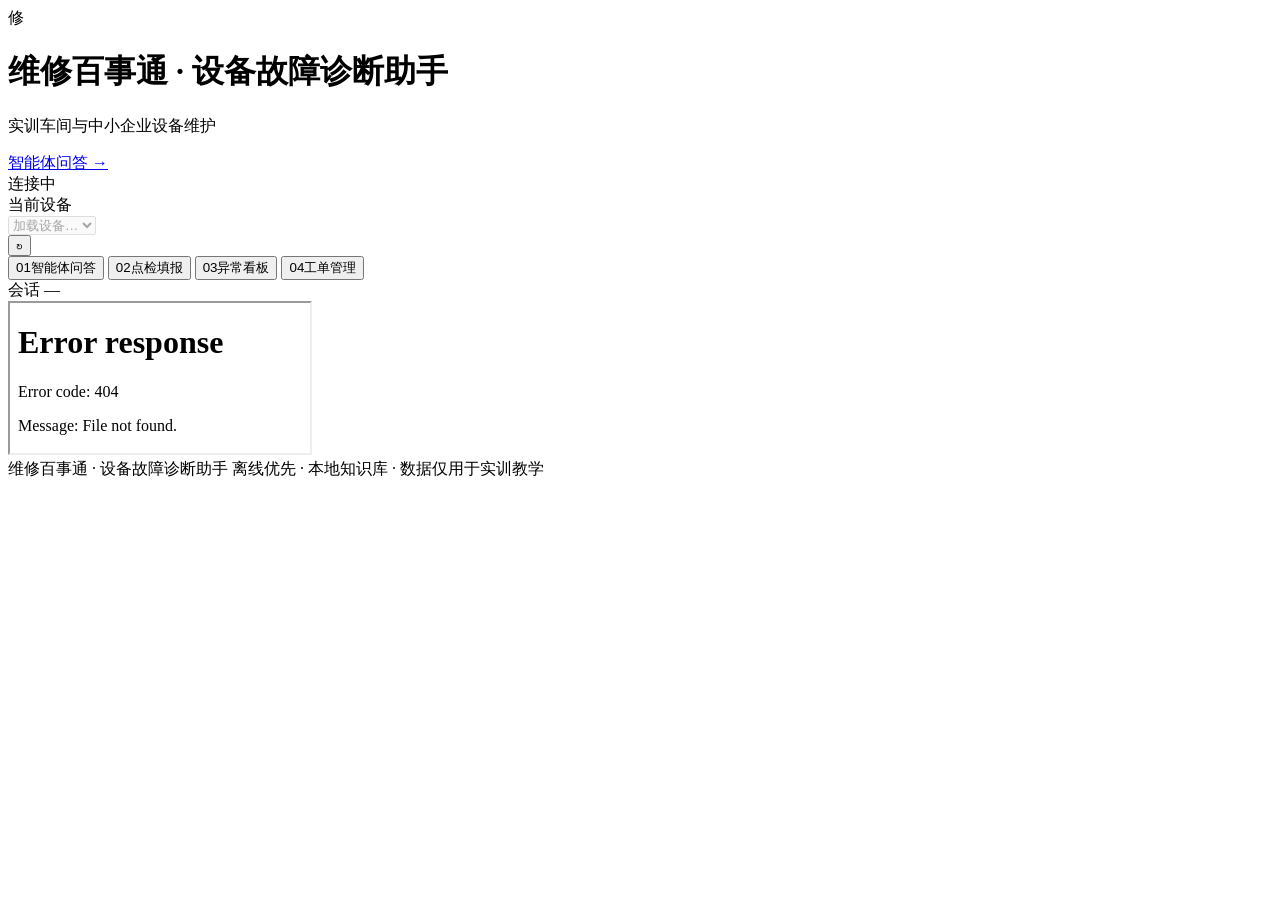
==== demo/static/index.html @ fab935d0 "feat: 维修百事通产品化 R1 基线与赛事材料 SQLite 持久化、Token 鉴权、指标与备份、生产部署基线；保留离线演示与设计文档。" ====
<!DOCTYPE html>
<html lang="zh-CN">
<head>
  <meta charset="UTF-8">
  <meta name="viewport" content="width=device-width, initial-scale=1.0">
  <meta name="color-scheme" content="light">
  <meta name="description" content="维修百事通 · 设备故障诊断助手：问答、排查引导、点检、看板与工单闭环。">
  <title>维修百事通 · 设备故障诊断助手</title>
  <link rel="stylesheet" href="/static/style.css">
</head>
<body>
  <div class="top-progress" id="topProgress" aria-hidden="true"><span></span></div>

  <header class="site-header">
    <div class="header-inner">
      <div class="brand">
        <div class="brand-mark" aria-hidden="true"><span>修</span><i></i></div>
        <div class="brand-copy">
          <h1>维修百事通 <span class="brand-sep">·</span> 设备故障诊断助手</h1>
          <p>实训车间与中小企业设备维护</p>
        </div>
      </div>
      <div class="header-tools">
        <a class="agent-link" href="/agent">智能体问答 →</a>
        <div class="mode-badge is-loading" id="modeBadge" title="正在读取服务模式">
          <span class="mode-dot" aria-hidden="true"></span>
          <span id="modeText">连接中</span>
        </div>
        <div class="equipment-field">
          <label for="equipmentSelect">当前设备</label>
          <div class="select-wrap">
            <select id="equipmentSelect" disabled aria-label="选择当前设备">
              <option value="">加载设备…</option>
            </select>
          </div>
          <button class="icon-btn" id="refreshEquipmentBtn" type="button" title="重新加载设备列表" aria-label="重新加载设备列表">↻</button>
        </div>
      </div>
    </div>
  </header>

  <nav class="tabbar" aria-label="主导航">
    <div class="tabbar-inner">
      <div class="tabs" role="tablist" aria-label="功能页签">
        <button class="tab is-active" id="tabBtn-qa" type="button" role="tab" data-tab="qa" aria-selected="true" aria-controls="panel-qa" tabindex="0">
          <span class="tab-num">01</span><span>智能体问答</span>
        </button>
        <button class="tab" id="tabBtn-checklist" type="button" role="tab" data-tab="checklist" aria-selected="false" aria-controls="panel-checklist" tabindex="-1">
          <span class="tab-num">02</span><span>点检填报</span>
        </button>
        <button class="tab" id="tabBtn-dashboard" type="button" role="tab" data-tab="dashboard" aria-selected="false" aria-controls="panel-dashboard" tabindex="-1">
          <span class="tab-num">03</span><span>异常看板</span>
        </button>
        <button class="tab" id="tabBtn-workorders" type="button" role="tab" data-tab="workorders" aria-selected="false" aria-controls="panel-workorders" tabindex="-1">
          <span class="tab-num">04</span><span>工单管理</span>
        </button>
      </div>
      <div class="session-meta" id="sessionMeta" title="当前会话编号">会话 —</div>
    </div>
  </nav>

  <div class="global-alert" id="globalAlert" hidden>
    <span class="alert-icon" aria-hidden="true">!</span>
    <div class="alert-copy">
      <strong id="globalAlertTitle">连接失败</strong>
      <p id="globalAlertText"></p>
    </div>
    <button class="btn btn-ghost btn-sm" id="globalAlertRetry" type="button">重试</button>
  </div>

  <main class="page">
    <!-- 01 智能体问答（原故障问答，内嵌智能体） -->
    <section class="tab-panel is-active" id="panel-qa" role="tabpanel" aria-labelledby="tabBtn-qa">
      <div id="legacyQa" hidden>
      <div class="qa-layout">
        <section class="card chat-card" aria-label="故障问答对话">
          <header class="chat-head">
            <div>
              <div class="eyebrow">知识库检索 · 原因排序 · 安全处置</div>
              <h2>故障问答</h2>
              <p>描述现象与已做检查，助手会给出可验证的排查方向。</p>
            </div>
            <div class="chat-head-actions">
              <span class="guide-state-pill" id="guideStatePill" hidden>排查引导中</span>
              <button class="btn btn-ghost btn-sm" id="clearChatBtn" type="button">清空对话</button>
            </div>
          </header>

          <div class="chat-body" id="chatBody" tabindex="0">
            <div class="chat-empty" id="chatEmpty">
              <div class="empty-illustration" aria-hidden="true">
                <span class="ring ring-a"></span><span class="ring ring-b"></span>
                <span class="empty-glyph">诊</span>
              </div>
              <h3>先描述故障现象，再一起缩小范围</h3>
              <p>从知识库检索相似案例，输出排序原因、验证方法、处置步骤与引用来源。涉及安全风险时，系统会提示先停机断电。</p>
              <div class="prompt-chips" id="promptChips">
                <button class="prompt-chip" type="button" data-prompt="数控车床主轴转起来咔啦咔啦响，是什么原因？">数控车床主轴异响</button>
                <button class="prompt-chip" type="button" data-prompt="加工中心换刀时出现报警，应该怎么排查？">加工中心换刀报警</button>
                <button class="prompt-chip" type="button" data-prompt="3D 打印机挤出不足、疑似堵头，怎么处理？">3D 打印堵头</button>
                <button class="prompt-chip" type="button" data-prompt="空压机压力上不去还频繁跳机，可能是什么问题？">空压机跳机</button>
                <button class="prompt-chip" type="button" data-prompt="激光切割机不出光，先做哪些安全检查？">激光不出光</button>
              </div>
              <p class="empty-foot">点击示例问题即可发送，也可以直接输入。</p>
            </div>
            <div class="messages" id="messages"></div>
            <div class="typing-row" id="typingIndicator" hidden>
              <div class="typing-avatar" aria-hidden="true">修</div>
              <div class="typing-bubble">
                <span class="typing-dots" aria-hidden="true"><i></i><i></i><i></i></span>
                <span id="typingText">正在检索知识库…</span>
              </div>
            </div>
          </div>

          <div class="composer-zone">
            <div class="guide-banner" id="guideBanner" hidden>
              <span class="guide-banner-icon" aria-hidden="true">↳</span>
              <div class="guide-banner-copy">
                <strong>排查引导进行中</strong>
                <span id="guideBannerText">请在下方回答当前问题。</span>
              </div>
              <button class="btn btn-ghost btn-sm" id="exitGuideBtn" type="button">退出引导</button>
            </div>
            <form class="composer" id="chatForm" autocomplete="off">
              <textarea id="chatInput" rows="1" maxlength="1000" aria-label="输入故障描述" placeholder="描述故障现象，例如：数控车床主轴转起来咔啦咔啦响…"></textarea>
              <div class="composer-actions">
                <span class="char-count" id="charCount">0 / 1000</span>
                <button class="btn btn-primary send-btn" id="sendBtn" type="submit">
                  <span id="sendBtnText">发送</span><span class="key-hint" aria-hidden="true">↵</span>
                </button>
              </div>
            </form>
            <p class="composer-hint">Enter 发送 · Shift + Enter 换行 · 涉及安全风险时请先停机断电并联系教师</p>
          </div>
        </section>

        <aside class="qa-side" aria-label="设备与会话信息">
          <section class="card side-card equipment-card">
            <div class="side-head">
              <h3>当前设备</h3>
              <span class="mini-label" id="equipmentCategoryTag">—</span>
            </div>
            <div class="equipment-detail" id="equipmentDetail">
              <div class="skeleton skeleton-line w-70"></div>
              <div class="skeleton skeleton-line w-45"></div>
              <div class="skeleton skeleton-block"></div>
            </div>
          </section>

          <section class="card side-card">
            <div class="side-head"><h3>提问建议</h3></div>
            <ul class="tip-list">
              <li>说明设备名称、型号与报警代码</li>
              <li>描述发生时机与已做的检查</li>
              <li>异响类说明转速、负载与声音变化</li>
              <li>不确定时直接说“不确定”，不要猜测</li>
            </ul>
          </section>

          <section class="card side-card safety-note">
            <div class="safety-note-head"><span aria-hidden="true">!</span><h3>安全优先</h3></div>
            <p>出现冒烟、明火、漏电、异常高温或人员受伤时，立即停机、断电、撤离现场，并联系实训教师或值班维修人员，不要继续排查。</p>
          </section>

          <div class="side-meta" id="sideMeta">离线优先 · 本地知识库</div>
        </aside>
      </div>
      </div>
      <iframe id="agentFrame" src="/agent" title="智能体问答"></iframe>
    </section>

    <!-- 02 点检填报 -->
    <section class="tab-panel" id="panel-checklist" role="tabpanel" aria-labelledby="tabBtn-checklist" hidden>
      <div class="page-head">
        <div>
          <div class="eyebrow">日常点检 · 异常闭环</div>
          <h2>点检填报</h2>
          <p>选择设备与频次生成清单，逐项记录结果；异常项必须填写备注。</p>
        </div>
      </div>

      <div class="card generate-bar">
        <div class="field">
          <label for="checkEquipment">设备</label>
          <select id="checkEquipment" aria-label="点检设备" disabled>
            <option value="">加载设备…</option>
          </select>
        </div>
        <div class="field field-narrow">
          <label for="checkFrequency">频次</label>
          <select id="checkFrequency" aria-label="点检频次">
            <option value="D">日检 D</option>
            <option value="W">周检 W</option>
          </select>
        </div>
        <button class="btn btn-primary" id="generateChecklistBtn" type="button">生成点检清单</button>
        <span class="generate-hint">依据设备类别与频次生成标准点检项，清单仅用于演示。</span>
      </div>

      <div class="inline-alert" id="checklistAlert" hidden></div>

      <div id="checklistArea">
        <div class="card empty-panel" id="checklistEmpty">
          <div class="empty-icon" aria-hidden="true">检</div>
          <h3>还没有生成点检清单</h3>
          <p>选择上方设备与频次后点击“生成点检清单”。提交时系统会校验异常项备注，并把异常汇总到看板。</p>
          <div class="empty-steps" aria-hidden="true">
            <span><b>1</b>选择设备</span><i></i><span><b>2</b>生成清单</span><i></i><span><b>3</b>逐项填报</span><i></i><span><b>4</b>提交异常</span>
          </div>
        </div>

        <div class="loading-panel card" id="checklistLoading" hidden>
          <span class="spinner spinner-lg" aria-hidden="true"></span>
          <div><strong>正在生成点检清单…</strong><p>按设备类别与频次匹配点检模板</p></div>
        </div>

        <div id="checklistWorkspace" hidden>
          <div class="card table-card">
            <div class="table-head">
              <div>
                <h3 id="checklistTitle">点检清单</h3>
                <p id="checklistMeta">—</p>
              </div>
              <div class="table-head-fields">
                <label class="compact-field">填报人
                  <input id="operatorInput" type="text" maxlength="30" value="实训学生" autocomplete="name">
                </label>
                <label class="compact-field">整体备注
                  <input id="overallNote" type="text" maxlength="200" placeholder="选填">
                </label>
              </div>
            </div>
            <div class="table-scroll">
              <table class="data-table checklist-table">
                <caption class="sr-only">点检清单填报表</caption>
                <thead>
                  <tr>
                    <th scope="col">编号</th>
                    <th scope="col">项目</th>
                    <th scope="col">部位</th>
                    <th scope="col">判定标准</th>
                    <th scope="col">方法</th>
                    <th scope="col">工具</th>
                    <th scope="col">安全提示</th>
                    <th scope="col">结果选择</th>
                    <th scope="col">备注</th>
                  </tr>
                </thead>
                <tbody id="checklistTbody"></tbody>
              </table>
            </div>
            <div class="table-footer">
              <div class="legend">
                <span><i class="dot dot-green"></i>OK</span>
                <span><i class="dot dot-red"></i>异常需备注</span>
                <span><i class="dot dot-gray"></i>不适用</span>
                <span id="checklistCounts" class="counts">—</span>
              </div>
              <div class="footer-actions">
                <button class="btn btn-ghost" id="clearChecklistBtn" type="button">清除重填</button>
                <button class="btn btn-primary" id="submitChecklistBtn" type="button">提交点检</button>
              </div>
            </div>
          </div>
        </div>

        <div class="card result-card" id="submissionResult" hidden></div>
      </div>
    </section>

    <!-- 03 异常看板 -->
    <section class="tab-panel" id="panel-dashboard" role="tabpanel" aria-labelledby="tabBtn-dashboard" hidden>
      <div class="page-head">
        <div>
          <div class="eyebrow">点检数据 · 风险概览</div>
          <h2>异常看板</h2>
          <p>汇总点检提交、异常分布、高风险设备与未闭环工单。</p>
        </div>
        <div class="head-actions">
          <div class="range-switch" id="rangeSwitch" role="group" aria-label="时间范围">
            <button class="range-btn" type="button" data-days="7">近 7 天</button>
            <button class="range-btn is-active" type="button" data-days="30">近 30 天</button>
          </div>
          <button class="btn btn-ghost btn-sm" id="refreshDashboardBtn" type="button">↻ 刷新</button>
        </div>
      </div>

      <div class="inline-alert" id="dashboardAlert" hidden></div>

      <div id="dashboardContent">
        <div class="summary-grid" id="summaryGrid" aria-label="看板汇总"></div>

        <div class="dashboard-grid">
          <section class="card chart-card">
            <div class="card-head">
              <div><h3>按类别异常分布</h3><p>异常项数量 / 设备类别</p></div>
              <span class="mini-label" id="chartDaysBadge">近 30 天</span>
            </div>
            <div class="bar-chart" id="categoryChart"></div>
          </section>
          <section class="card top-card">
            <div class="card-head">
              <div><h3>异常设备 Top5</h3><p>按异常数量排序</p></div>
            </div>
            <div class="rank-list" id="topEquipment"></div>
          </section>
        </div>

        <section class="card recent-card">
          <div class="card-head">
            <div><h3>最近异常</h3><p>可直接由异常创建维修工单</p></div>
            <button class="btn btn-ghost btn-sm" id="refreshDashboardInlineBtn" type="button">↻ 刷新</button>
          </div>
          <div id="recentAnomalies"></div>
        </section>
      </div>
    </section>

    <!-- 04 工单管理 -->
    <section class="tab-panel" id="panel-workorders" role="tabpanel" aria-labelledby="tabBtn-workorders" hidden>
      <div class="page-head">
        <div>
          <div class="eyebrow">闭环处置 · 知识回流</div>
          <h2>工单管理</h2>
          <p>跟踪异常工单状态，完成结案回填；结案后自动回流知识候选池。</p>
        </div>
        <div class="head-actions">
          <button class="btn btn-ghost btn-sm" id="refreshWorkordersBtn" type="button">↻ 刷新工单</button>
        </div>
      </div>

      <div class="inline-alert" id="workorderNotice" hidden></div>

      <div class="filter-bar" id="woFilterBar" role="group" aria-label="工单筛选">
        <button class="filter-chip is-active" type="button" data-filter="all">全部 <span id="woCountAll">0</span></button>
        <button class="filter-chip" type="button" data-filter="open">未结案 <span id="woCountOpen">0</span></button>
        <button class="filter-chip" type="button" data-filter="closed">已结案 <span id="woCountClosed">0</span></button>
      </div>

      <div class="wo-list" id="workorderList"></div>

      <div class="card empty-panel" id="workorderEmpty" hidden>
        <div class="empty-icon" aria-hidden="true">单</div>
        <h3>暂无工单</h3>
        <p>可在“异常看板”的最近异常，或“点检填报”提交后的异常汇总中点击“建单”创建工单。</p>
        <div class="empty-actions">
          <button class="btn btn-primary btn-sm" type="button" data-goto-tab="dashboard">去异常看板</button>
          <button class="btn btn-ghost btn-sm" type="button" data-goto-tab="checklist">去点检填报</button>
        </div>
      </div>
    </section>

  </main>

  <footer class="site-footer">
    <span>维修百事通 · 设备故障诊断助手</span>
    <span>离线优先 · 本地知识库 · 数据仅用于实训教学</span>
  </footer>

  <div class="toast-host" id="toastHost" aria-live="polite" aria-atomic="false"></div>

  <div class="modal-host" id="modalHost" hidden>
    <div class="modal-backdrop" id="modalBackdrop"></div>
    <div class="modal" role="dialog" aria-modal="true" aria-labelledby="modalTitle" id="closeModal">
      <header class="modal-head">
        <div>
          <div class="eyebrow">工单结案 · 知识回流</div>
          <h3 id="modalTitle">填写结案报告</h3>
          <p id="modalSubtitle">—</p>
        </div>
        <button class="icon-btn modal-close" id="modalCloseBtn" type="button" title="关闭" aria-label="关闭结案表单">×</button>
      </header>
      <form id="closeForm" class="modal-body" novalidate>
        <input id="closeWoId" type="hidden" value="">
        <div class="form-grid">
          <label class="form-field span-2">故障根因 <em>*</em>
            <textarea id="rootCauseInput" rows="2" maxlength="300" placeholder="例如：主轴前轴承磨损"></textarea>
          </label>
          <label class="form-field span-2">处置措施 <em>*</em>
            <textarea id="repairActionsInput" rows="2" maxlength="600" placeholder="例如：更换 6206-2RS 轴承、清洗润滑脂、复测主轴跳动"></textarea>
          </label>
          <label class="form-field">更换备件
            <input id="partsInput" type="text" maxlength="200" placeholder="例如：6206-2RS × 2">
          </label>
          <label class="form-field">停机时长（小时）<em>*</em>
            <input id="downTimeInput" type="number" min="0" step="0.5" inputmode="decimal" placeholder="例如：3">
          </label>
          <label class="form-field">验收人 <em>*</em>
            <input id="acceptorInput" type="text" maxlength="30" placeholder="例如：王老师">
          </label>
          <label class="form-field">操作人
            <input id="closeOperatorInput" type="text" maxlength="30" value="实训学生">
          </label>
          <label class="form-field span-2">遗留风险
            <textarea id="residualRiskInput" rows="2" maxlength="300" placeholder="例如：试运行 30 分钟复测振动与温升"></textarea>
          </label>
        </div>
        <div class="inline-alert" id="closeFormAlert" hidden></div>
        <p class="form-hint">结案后系统会把根因与处置写入知识候选池，需管理员复核后入库。</p>
        <footer class="modal-footer">
          <button class="btn btn-ghost" id="modalCancelBtn" type="button">取消</button>
          <button class="btn btn-primary" id="closeSubmitBtn" type="submit">确认结案并回流</button>
        </footer>
      </form>
    </div>
  </div>

  <script src="/static/app.js"></script>
</body>
</html>
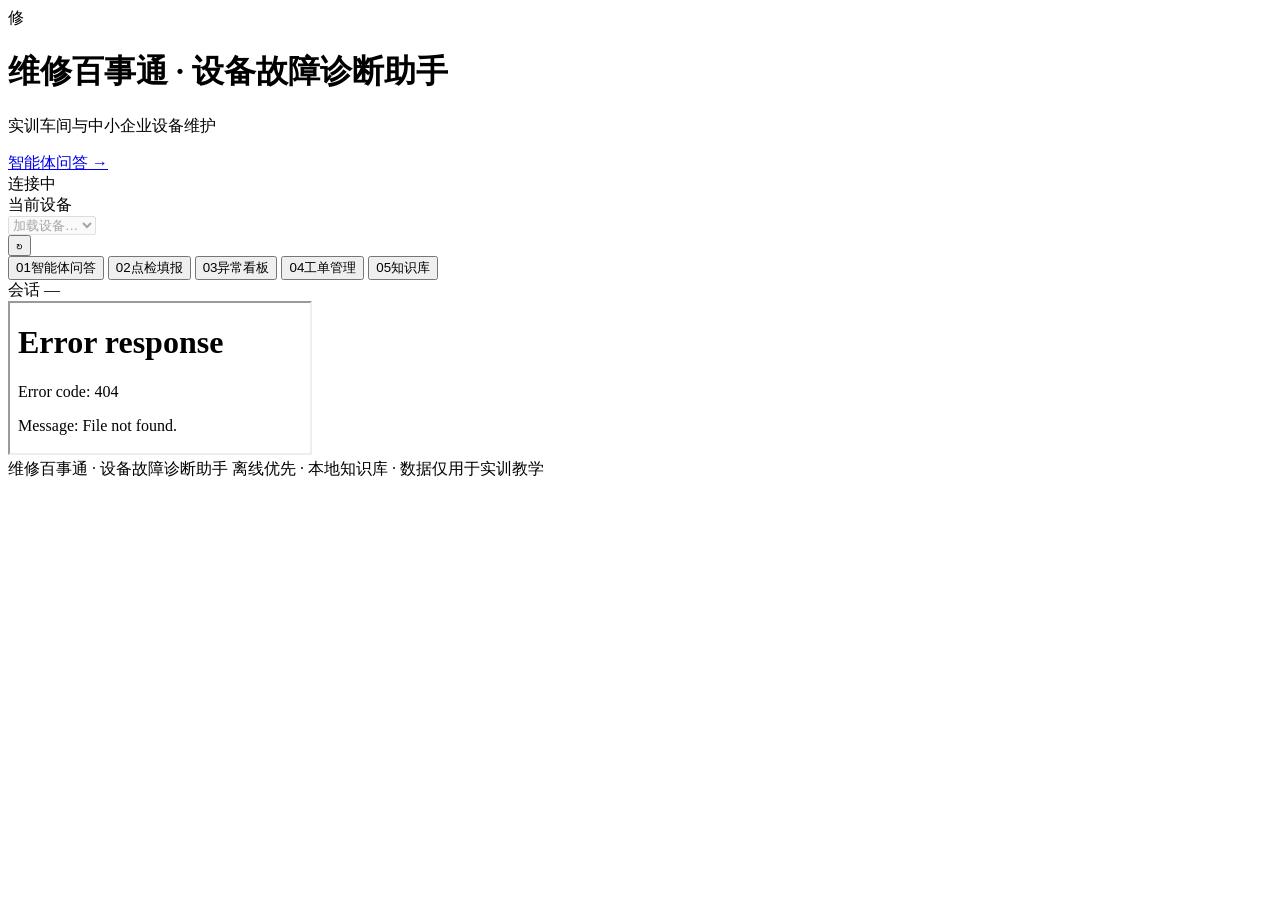
==== commit 594fefac: "feat: 新增知识库与案例库页签 控制台第 05 页签支持按类别/来源检索 63 条知识，展开原因、判据、步骤、风险与来源；新增 /api/knowledge 与离线垫片支持；教师口述案例可追溯。" ====
--- a/demo/static/index.html
+++ b/demo/static/index.html
@@ -53,6 +53,9 @@
         </button>
         <button class="tab" id="tabBtn-workorders" type="button" role="tab" data-tab="workorders" aria-selected="false" aria-controls="panel-workorders" tabindex="-1">
           <span class="tab-num">04</span><span>工单管理</span>
+        </button>
+        <button class="tab" id="tabBtn-knowledge" type="button" role="tab" data-tab="knowledge" aria-selected="false" aria-controls="panel-knowledge" tabindex="-1">
+          <span class="tab-num">05</span><span>知识库</span>
         </button>
       </div>
       <div class="session-meta" id="sessionMeta" title="当前会话编号">会话 —</div>
@@ -351,6 +354,29 @@
       </div>
     </section>
 
+
+    <section class="tab-panel" id="panel-knowledge" role="tabpanel" aria-labelledby="tabBtn-knowledge" hidden>
+      <div class="page-head">
+        <div>
+          <div class="eyebrow">知识库 · 一线案例 · 可追溯</div>
+          <h2>知识库与案例库</h2>
+          <p>检索实训设备与智能冶金知识；教师口述、设备手册、维修工单等来源全部保留，点击条目可展开原因、判据与处置步骤。</p>
+        </div>
+        <div class="page-actions kb-actions">
+          <input id="kbSearch" class="text-input" type="search" placeholder="搜索设备、现象、原因…" aria-label="搜索知识库">
+          <select id="kbCategory" class="select" aria-label="按设备类别筛选"></select>
+          <select id="kbSource" class="select" aria-label="按来源筛选">
+            <option value="">全部来源</option>
+            <option value="TEACHER_INTERVIEW">教师口述</option>
+            <option value="MANUAL">设备手册</option>
+            <option value="WORKORDER">维修工单</option>
+            <option value="TEMPLATE">模板</option>
+          </select>
+        </div>
+      </div>
+      <div class="kb-summary" id="kbSummary">正在加载知识库…</div>
+      <div class="kb-list" id="kbList"></div>
+    </section>
   </main>
 
   <footer class="site-footer">
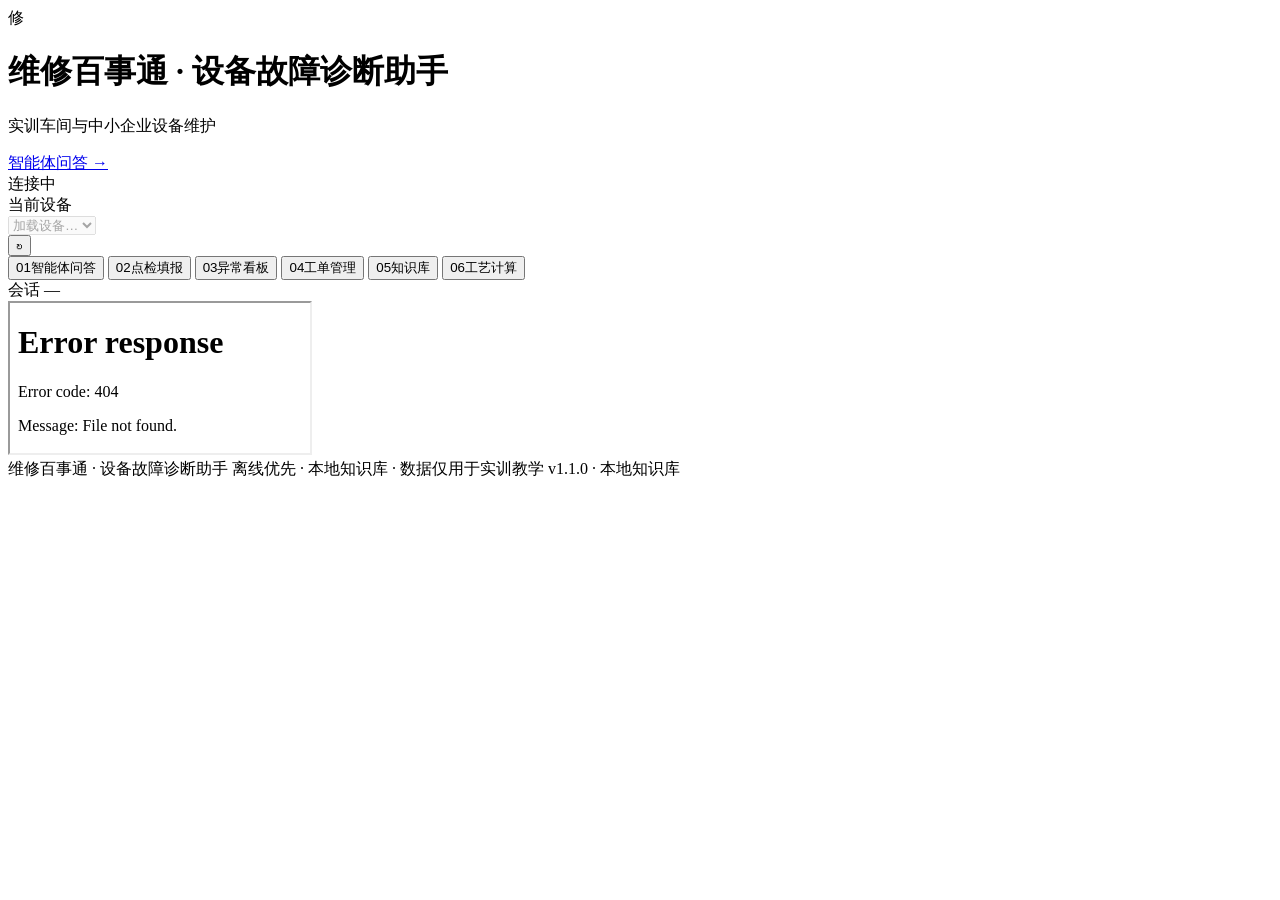
==== commit 5a764004: "feat: 网站完善——工艺计算页签、安全筛选、智能体交互与说明文档" ====
--- a/demo/static/index.html
+++ b/demo/static/index.html
@@ -57,6 +57,9 @@
         <button class="tab" id="tabBtn-knowledge" type="button" role="tab" data-tab="knowledge" aria-selected="false" aria-controls="panel-knowledge" tabindex="-1">
           <span class="tab-num">05</span><span>知识库</span>
         </button>
+        <button class="tab" id="tabBtn-calc" type="button" role="tab" data-tab="calc" aria-selected="false" aria-controls="panel-calc" tabindex="-1">
+          <span class="tab-num">06</span><span>工艺计算</span>
+        </button>
       </div>
       <div class="session-meta" id="sessionMeta" title="当前会话编号">会话 —</div>
     </div>
@@ -365,6 +368,7 @@
         <div class="page-actions kb-actions">
           <input id="kbSearch" class="text-input" type="search" placeholder="搜索设备、现象、原因…" aria-label="搜索知识库">
           <select id="kbCategory" class="select" aria-label="按设备类别筛选"></select>
+          <label class="kb-critical"><input type="checkbox" id="kbCritical"> 只看安全关键</label>
           <select id="kbSource" class="select" aria-label="按来源筛选">
             <option value="">全部来源</option>
             <option value="TEACHER_INTERVIEW">教师口述</option>
@@ -377,11 +381,72 @@
       <div class="kb-summary" id="kbSummary">正在加载知识库…</div>
       <div class="kb-list" id="kbList"></div>
     </section>
+
+    <section class="tab-panel" id="panel-calc" role="tabpanel" aria-labelledby="tabBtn-calc" hidden>
+      <div class="page-head">
+        <div>
+          <div class="eyebrow">工艺计算 · 网页自算 · 公式可追溯</div>
+          <h2>选矿工艺计算器</h2>
+          <p>常用矿浆与浓密机计算，输入参数即得结果；结果仅作教学与方案估算，工程选型需用试验数据复核。</p>
+        </div>
+        <div class="page-actions"><span class="pill pill-muted">无需后端 · 本地计算</span></div>
+      </div>
+      <div class="calc-grid">
+        <section class="card calc-card">
+          <header class="calc-head"><div><span class="eyebrow">01 · 矿浆体积</span><h3>处理量 → 矿浆体积</h3></div></header>
+          <div class="calc-fields">
+            <label class="form-field">干矿处理量 Q（t/h）<input id="calcVolQ" type="number" step="any" value="50"></label>
+            <label class="form-field">质量浓度 C（%）<input id="calcVolC" type="number" step="any" value="70"></label>
+            <label class="form-field">矿浆密度 ρ（t/m³）<input id="calcVolRho" type="number" step="any" value="1.9"></label>
+          </div>
+          <button class="btn btn-primary btn-sm" type="button" data-calc="volume">计算矿浆体积</button>
+          <div class="calc-output" id="calcVolOut" hidden></div>
+          <details class="calc-formula"><summary>公式与说明</summary><p>V = Q / (C × ρ)，C 为质量浓度小数；矿浆质量流量 = Q / C。</p></details>
+        </section>
+
+        <section class="card calc-card">
+          <header class="calc-head"><div><span class="eyebrow">02 · 矿浆密度</span><h3>浓度 + 密度 → 矿浆密度</h3></div></header>
+          <div class="calc-fields">
+            <label class="form-field">质量浓度 C（%）<input id="calcDenC" type="number" step="any" value="35"></label>
+            <label class="form-field">固体密度（t/m³）<input id="calcDenRs" type="number" step="any" value="2.7"></label>
+            <label class="form-field">清水密度（t/m³）<input id="calcDenRw" type="number" step="any" value="1"></label>
+          </div>
+          <button class="btn btn-primary btn-sm" type="button" data-calc="density">计算矿浆密度</button>
+          <div class="calc-output" id="calcDenOut" hidden></div>
+          <details class="calc-formula"><summary>公式与说明</summary><p>1/ρ = C/ρs + (1−C)/ρw，按质量浓度与固体/水体积加权。</p></details>
+        </section>
+
+        <section class="card calc-card">
+          <header class="calc-head"><div><span class="eyebrow">03 · 浓密机底流</span><h3>底流浓度提升 → 底流流量</h3></div></header>
+          <div class="calc-fields">
+            <label class="form-field">给矿量 / 溢流量（m³/h）<input id="calcThkQ" type="number" step="any" value="180"></label>
+            <label class="form-field">给矿浓度（%）<input id="calcThkCf" type="number" step="any" value="40"></label>
+            <label class="form-field">目标底流浓度（%）<input id="calcThkCu" type="number" step="any" value="55"></label>
+          </div>
+          <button class="btn btn-primary btn-sm" type="button" data-calc="underflow">计算底流流量</button>
+          <div class="calc-output" id="calcThkOut" hidden></div>
+          <details class="calc-formula"><summary>公式与说明</summary><p>按给矿量：Q底 = Q给 × C给 / C底；若输入为溢流量，另算 Q底 = C给 × Q溢 / (C底−C给)。</p></details>
+        </section>
+
+        <section class="card calc-card">
+          <header class="calc-head"><div><span class="eyebrow">04 · 磨机容积</span><h3>处理量 → 所需磨机容积</h3></div></header>
+          <div class="calc-fields">
+            <label class="form-field">处理量 Q（t/h）<input id="calcMillQ" type="number" step="any" value="150"></label>
+            <label class="form-field">单位容积产能 q（t/(m³·h)）<input id="calcMillQv" type="number" step="any" value="1.05"></label>
+          </div>
+          <button class="btn btn-primary btn-sm" type="button" data-calc="millvolume">估算所需容积</button>
+          <div class="calc-output" id="calcMillOut" hidden></div>
+          <details class="calc-formula"><summary>公式与说明</summary><p>V = Q / q；建议再留 10% 余量。q 必须由磨矿试验或同类矿实测确定。</p></details>
+        </section>
+      </div>
+    </section>
+
   </main>
 
   <footer class="site-footer">
     <span>维修百事通 · 设备故障诊断助手</span>
     <span>离线优先 · 本地知识库 · 数据仅用于实训教学</span>
+    <span id="footerMeta">v1.1.0 · 本地知识库</span>
   </footer>
 
   <div class="toast-host" id="toastHost" aria-live="polite" aria-atomic="false"></div>
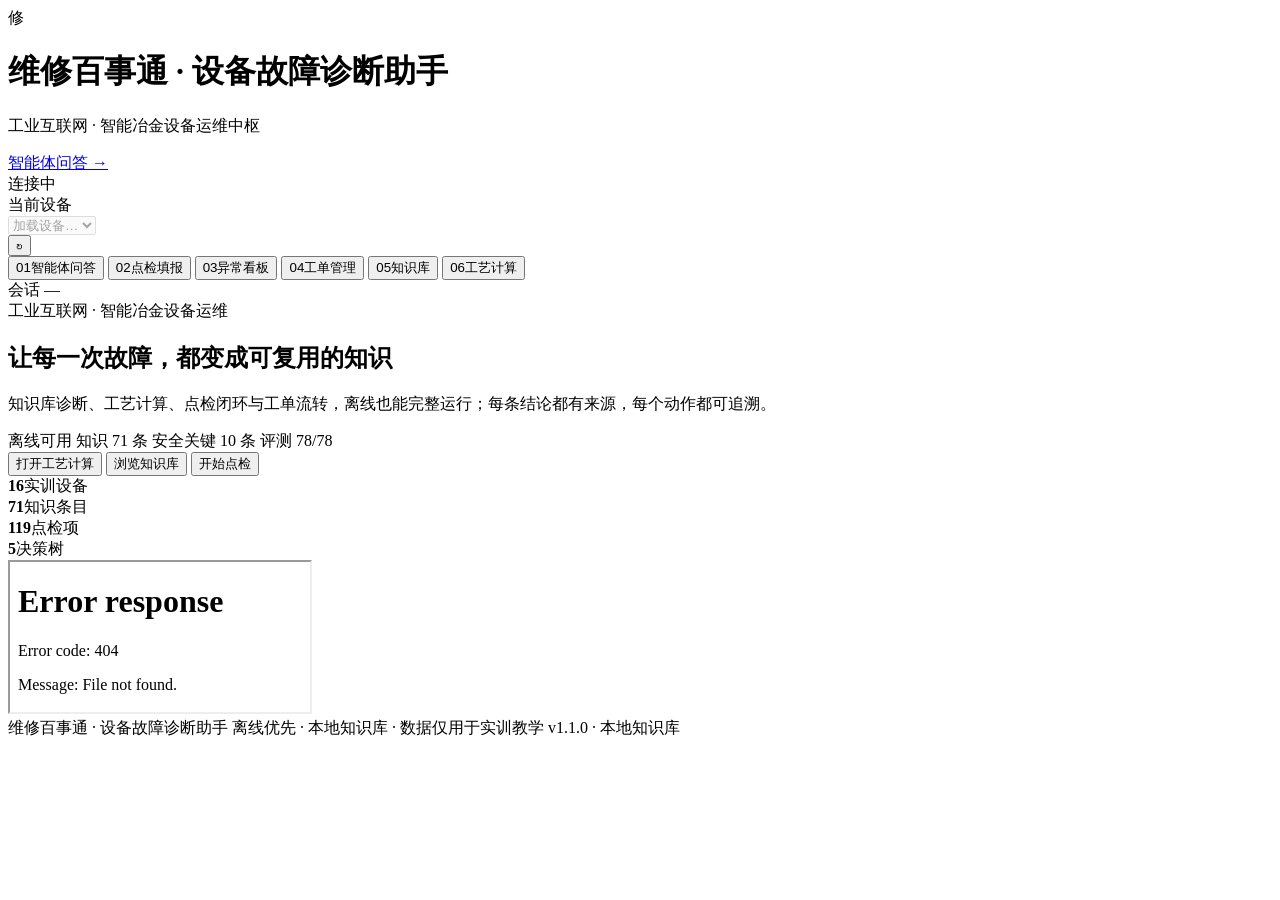
==== commit 2e9a0526: "feat: 网站视觉升级——深色指挥中心、数据仪表盘、能力矩阵" ====
--- a/demo/static/index.html
+++ b/demo/static/index.html
@@ -17,7 +17,7 @@
         <div class="brand-mark" aria-hidden="true"><span>修</span><i></i></div>
         <div class="brand-copy">
           <h1>维修百事通 <span class="brand-sep">·</span> 设备故障诊断助手</h1>
-          <p>实训车间与中小企业设备维护</p>
+          <p>工业互联网 · 智能冶金设备运维中枢</p>
         </div>
       </div>
       <div class="header-tools">
@@ -173,7 +173,31 @@
         </aside>
       </div>
       </div>
-      <iframe id="agentFrame" src="/agent" title="智能体问答"></iframe>
+      <div class="hero-band">
+        <div class="hero-copy">
+          <div class="hero-eyebrow"><span class="hero-live"></span>工业互联网 · 智能冶金设备运维</div>
+          <h2>让每一次故障，都变成可复用的知识</h2>
+          <p>知识库诊断、工艺计算、点检闭环与工单流转，离线也能完整运行；每条结论都有来源，每个动作都可追溯。</p>
+          <div class="hero-status">
+            <span><i class="hero-status-dot"></i>离线可用</span>
+            <span>知识 71 条</span>
+            <span>安全关键 10 条</span>
+            <span>评测 78/78</span>
+          </div>
+          <div class="hero-actions">
+            <button class="btn hero-btn-primary" type="button" data-goto-tab="calc">打开工艺计算</button>
+            <button class="btn hero-btn-ghost" type="button" data-goto-tab="knowledge">浏览知识库</button>
+            <button class="btn hero-btn-ghost" type="button" data-goto-tab="checklist">开始点检</button>
+          </div>
+        </div>
+        <div class="hero-metrics">
+          <div class="hero-metric"><strong>16</strong><span>实训设备</span></div>
+          <div class="hero-metric"><strong>71</strong><span>知识条目</span></div>
+          <div class="hero-metric"><strong>119</strong><span>点检项</span></div>
+          <div class="hero-metric"><strong>5</strong><span>决策树</span></div>
+        </div>
+      </div>
+      <div class="agent-frame-wrap"><iframe id="agentFrame" src="/agent" title="智能体问答"></iframe></div>
     </section>
 
     <!-- 02 点检填报 -->
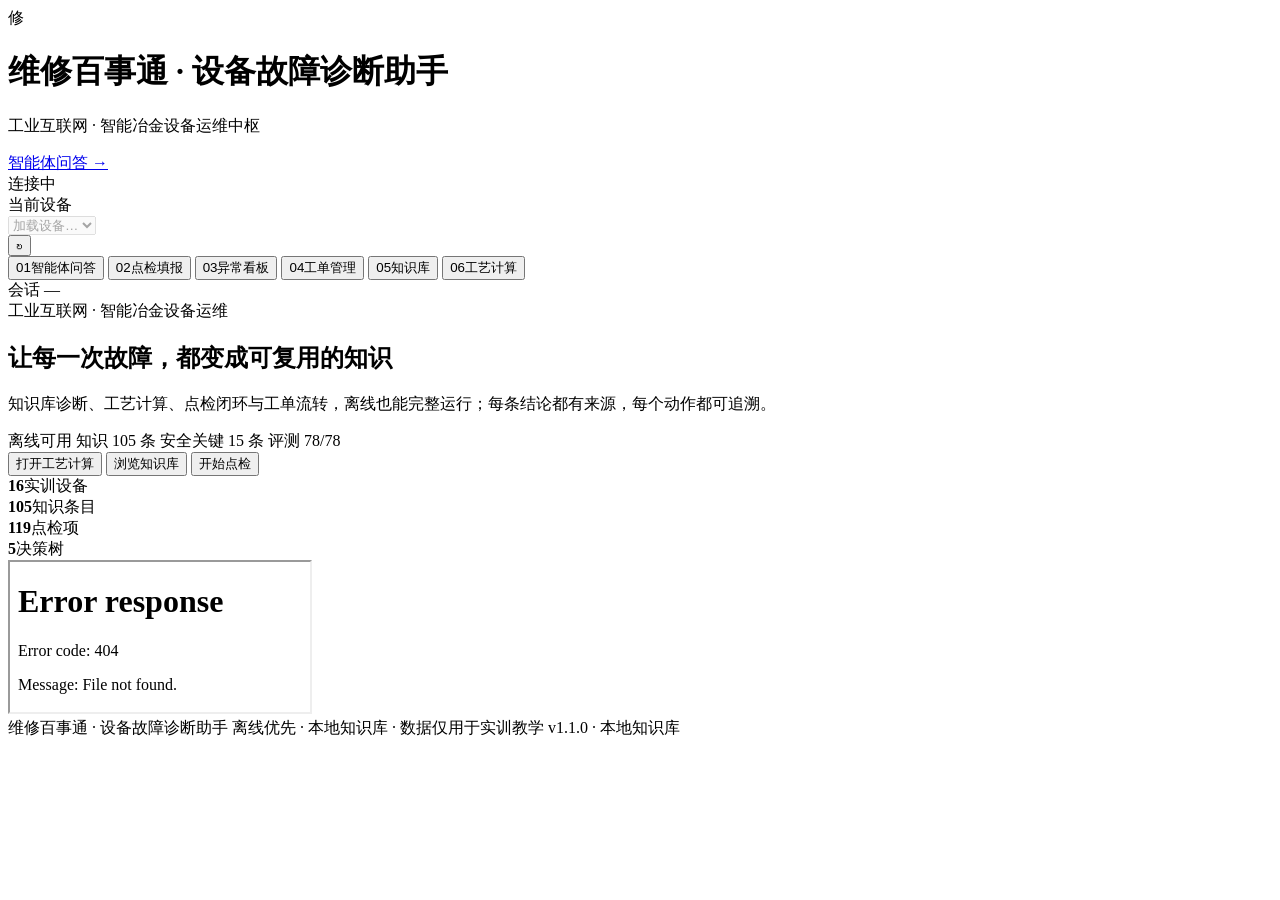
==== commit 49671684: "feat: 知识库扩展至 105 条并同步文档/演示" ====
--- a/demo/static/index.html
+++ b/demo/static/index.html
@@ -180,8 +180,8 @@
           <p>知识库诊断、工艺计算、点检闭环与工单流转，离线也能完整运行；每条结论都有来源，每个动作都可追溯。</p>
           <div class="hero-status">
             <span><i class="hero-status-dot"></i>离线可用</span>
-            <span>知识 71 条</span>
-            <span>安全关键 10 条</span>
+            <span>知识 105 条</span>
+            <span>安全关键 15 条</span>
             <span>评测 78/78</span>
           </div>
           <div class="hero-actions">
@@ -192,7 +192,7 @@
         </div>
         <div class="hero-metrics">
           <div class="hero-metric"><strong>16</strong><span>实训设备</span></div>
-          <div class="hero-metric"><strong>71</strong><span>知识条目</span></div>
+          <div class="hero-metric"><strong>105</strong><span>知识条目</span></div>
           <div class="hero-metric"><strong>119</strong><span>点检项</span></div>
           <div class="hero-metric"><strong>5</strong><span>决策树</span></div>
         </div>
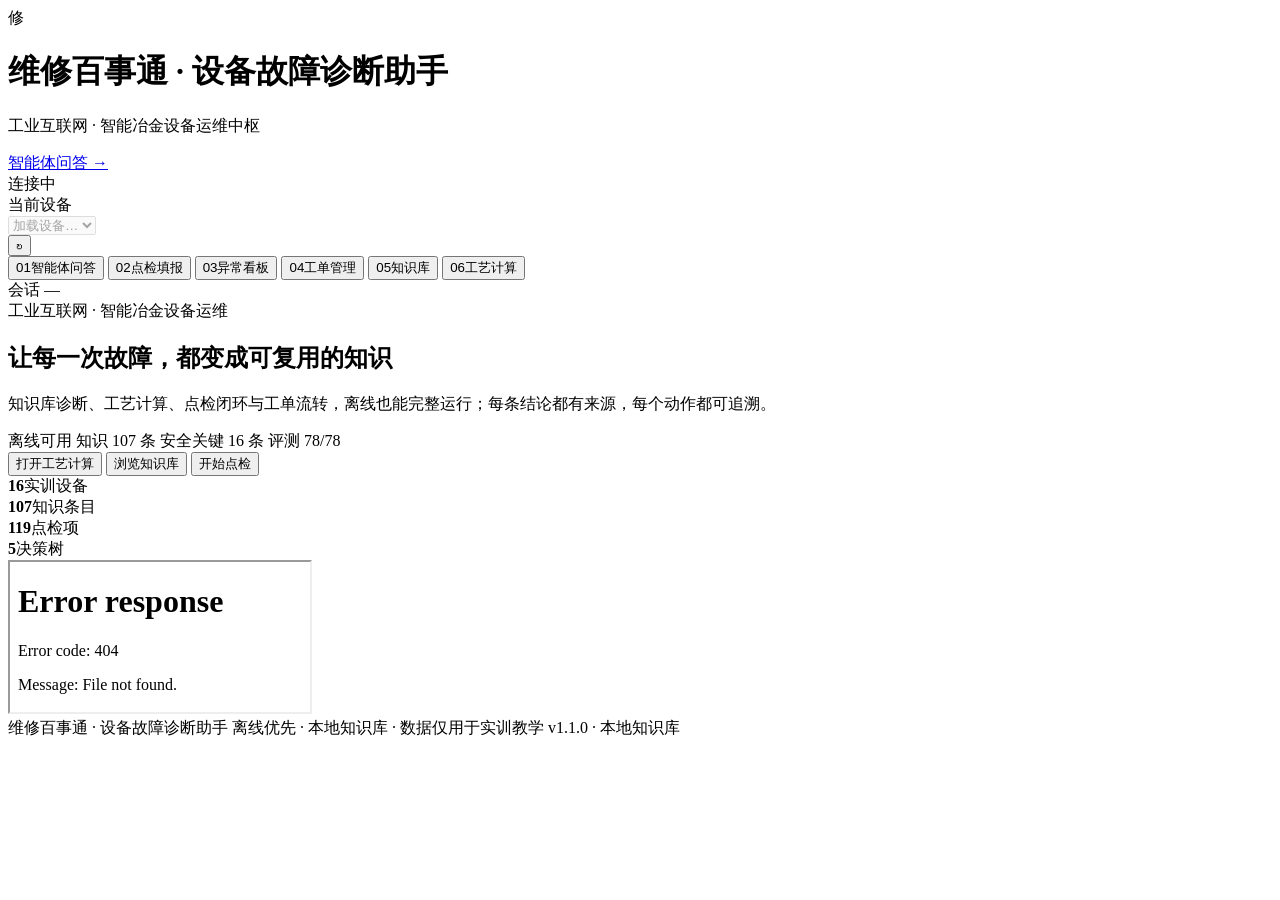
==== commit ba84008a: "fix: 主轴承/减速箱专项知识与跨类检索，修复球磨机上下文误判" ====
--- a/demo/static/index.html
+++ b/demo/static/index.html
@@ -180,8 +180,8 @@
           <p>知识库诊断、工艺计算、点检闭环与工单流转，离线也能完整运行；每条结论都有来源，每个动作都可追溯。</p>
           <div class="hero-status">
             <span><i class="hero-status-dot"></i>离线可用</span>
-            <span>知识 105 条</span>
-            <span>安全关键 15 条</span>
+            <span>知识 107 条</span>
+            <span>安全关键 16 条</span>
             <span>评测 78/78</span>
           </div>
           <div class="hero-actions">
@@ -192,7 +192,7 @@
         </div>
         <div class="hero-metrics">
           <div class="hero-metric"><strong>16</strong><span>实训设备</span></div>
-          <div class="hero-metric"><strong>105</strong><span>知识条目</span></div>
+          <div class="hero-metric"><strong>107</strong><span>知识条目</span></div>
           <div class="hero-metric"><strong>119</strong><span>点检项</span></div>
           <div class="hero-metric"><strong>5</strong><span>决策树</span></div>
         </div>
